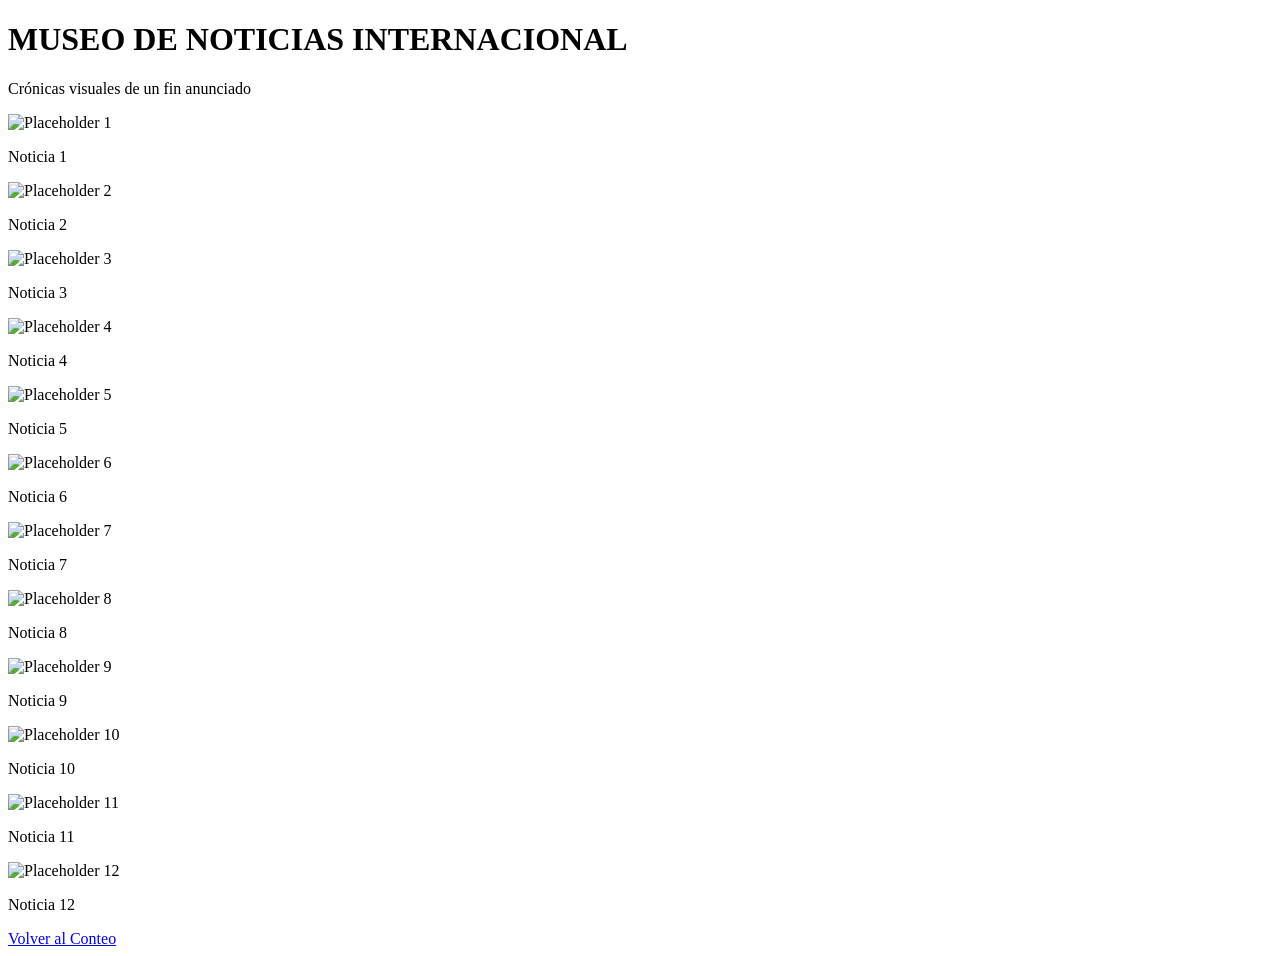
==== Museo.html @ cc82caa0 "Create Museo.html" ====
<!DOCTYPE html>
<html lang="es">
<head>
  <meta charset="UTF-8">
  <link rel="preconnect" href="https://fonts.googleapis.com">
  <link rel="preconnect" href="https://fonts.gstatic.com" crossorigin>
  <link href="https://fonts.googleapis.com/css2?family=Archivo+Black&display=swap" rel="stylesheet">
  <meta name="viewport" content="width=device-width, initial-scale=1.0">
  <link rel="stylesheet" href="styles/museum.css"/>
  <title>Museo de Noticias Internacional</title>
</head>
<body>
  
  <header>
    <h1>MUSEO DE NOTICIAS INTERNACIONAL</h1>
    <p class="subtitle">Crónicas visuales de un fin anunciado</p>
  </header>

  <main>
    <div class="gallery-container">
      <div class="image-card"><img src="https://via.placeholder.com/300x300?text=Imagen+1" alt="Placeholder 1"><p class="caption">Noticia 1</p></div>
      <div class="image-card"><img src="https://via.placeholder.com/300x300?text=Imagen+2" alt="Placeholder 2"><p class="caption">Noticia 2</p></div>
      <div class="image-card"><img src="https://via.placeholder.com/300x300?text=Imagen+3" alt="Placeholder 3"><p class="caption">Noticia 3</p></div>
      <div class="image-card"><img src="https://via.placeholder.com/300x300?text=Imagen+4" alt="Placeholder 4"><p class="caption">Noticia 4</p></div>
      <div class="image-card"><img src="https://via.placeholder.com/300x300?text=Imagen+5" alt="Placeholder 5"><p class="caption">Noticia 5</p></div>
      <div class="image-card"><img src="https://via.placeholder.com/300x300?text=Imagen+6" alt="Placeholder 6"><p class="caption">Noticia 6</p></div>
      <div class="image-card"><img src="https://via.placeholder.com/300x300?text=Imagen+7" alt="Placeholder 7"><p class="caption">Noticia 7</p></div>
      <div class="image-card"><img src="https://via.placeholder.com/300x300?text=Imagen+8" alt="Placeholder 8"><p class="caption">Noticia 8</p></div>
      <div class="image-card"><img src="https://via.placeholder.com/300x300?text=Imagen+9" alt="Placeholder 9"><p class="caption">Noticia 9</p></div>
      <div class="image-card"><img src="https://via.placeholder.com/300x300?text=Imagen+10" alt="Placeholder 10"><p class="caption">Noticia 10</p></div>
      <div class="image-card"><img src="https://via.placeholder.com/300x300?text=Imagen+11" alt="Placeholder 11"><p class="caption">Noticia 11</p></div>
      <div class="image-card"><img src="https://via.placeholder.com/300x300?text=Imagen+12" alt="Placeholder 12"><p class="caption">Noticia 12</p></div>
    </div>
  </main>

  <footer>
    <a href="index.html" class="nav-btn">Volver al Conteo</a>
  </footer>

</body>
</html>
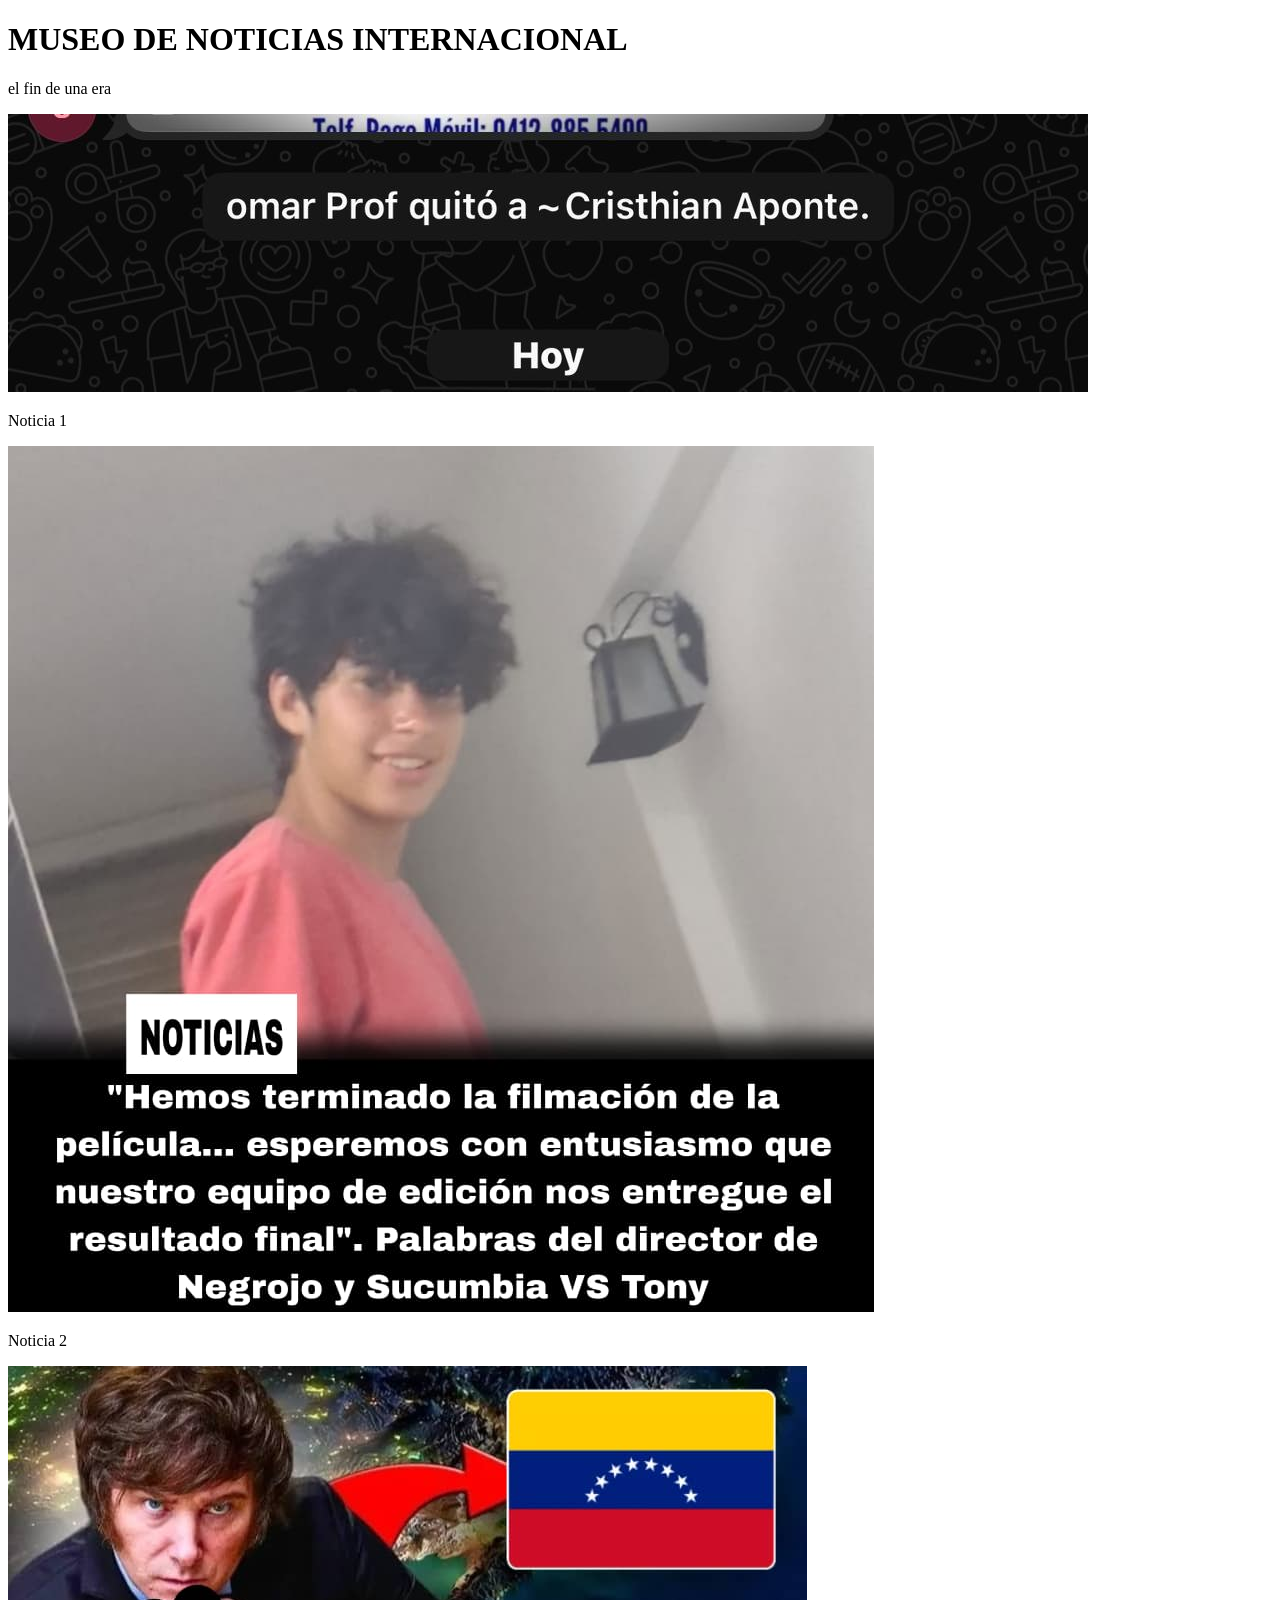
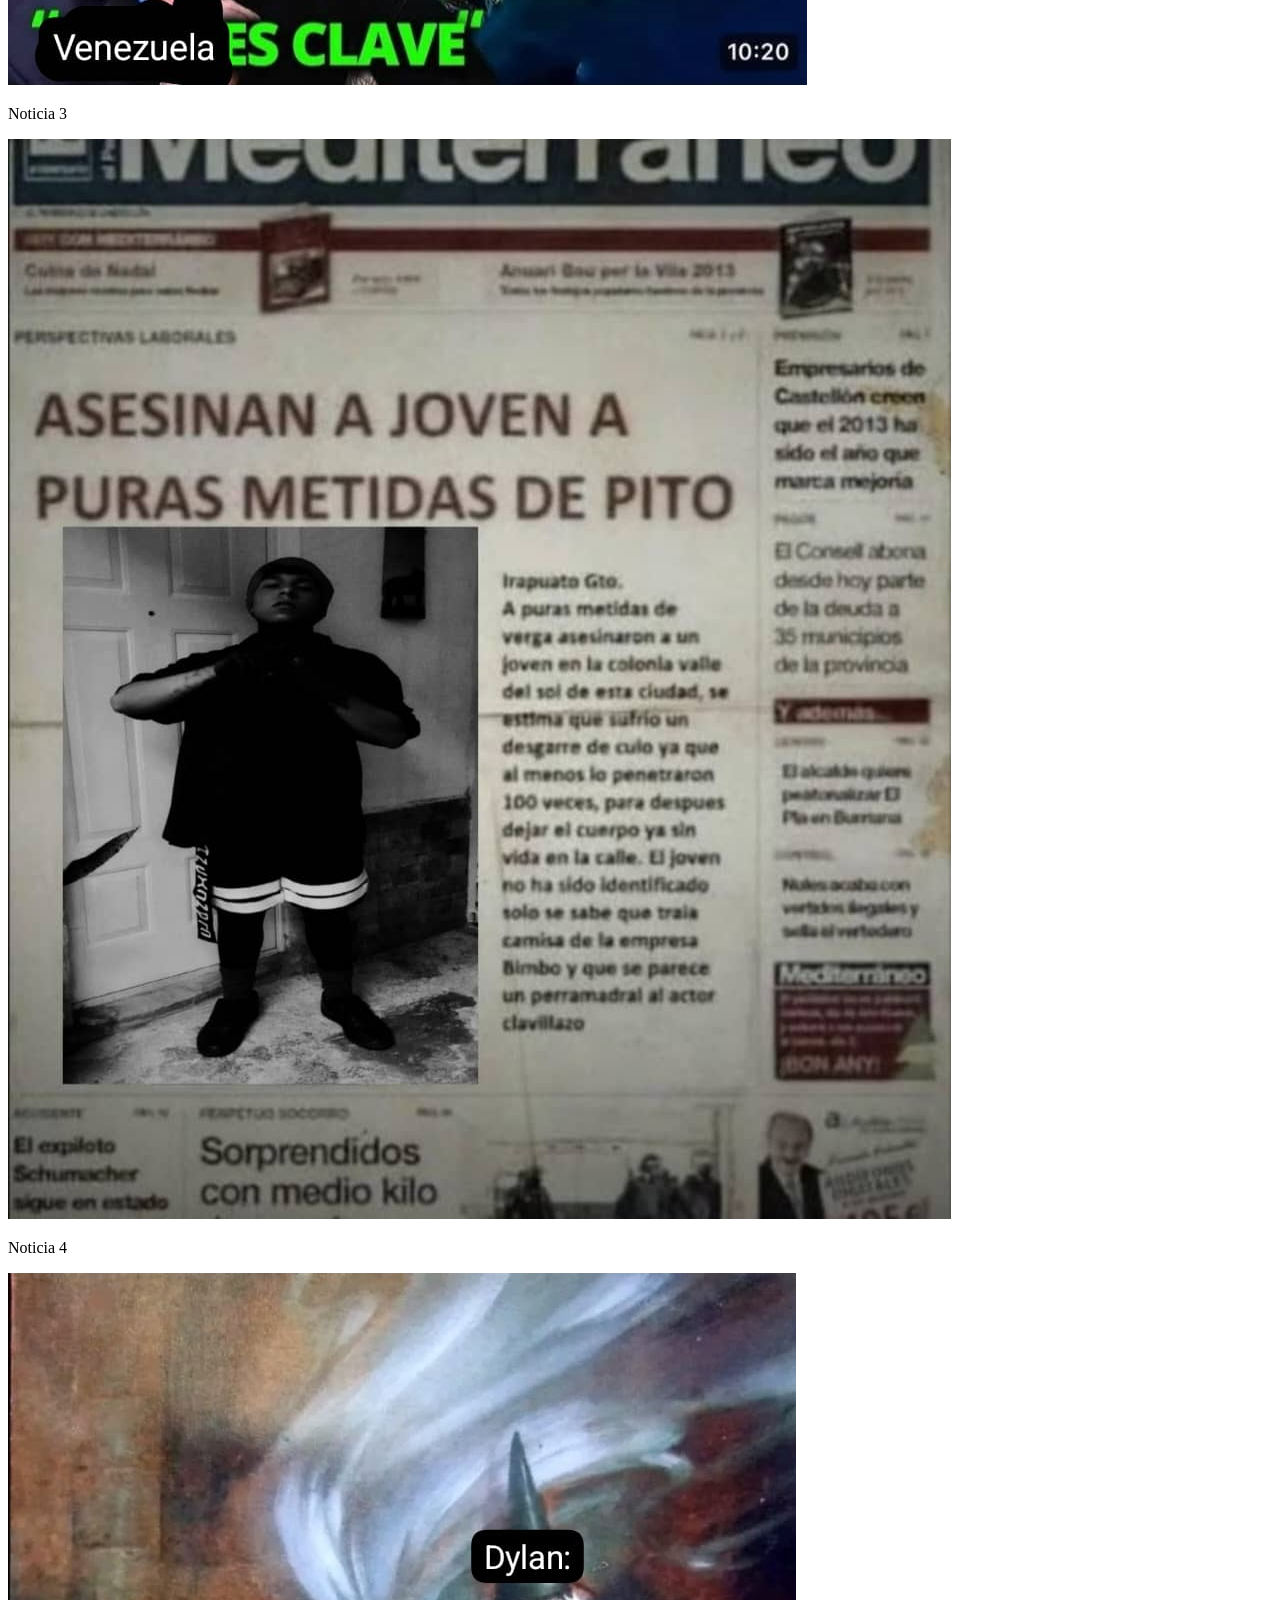
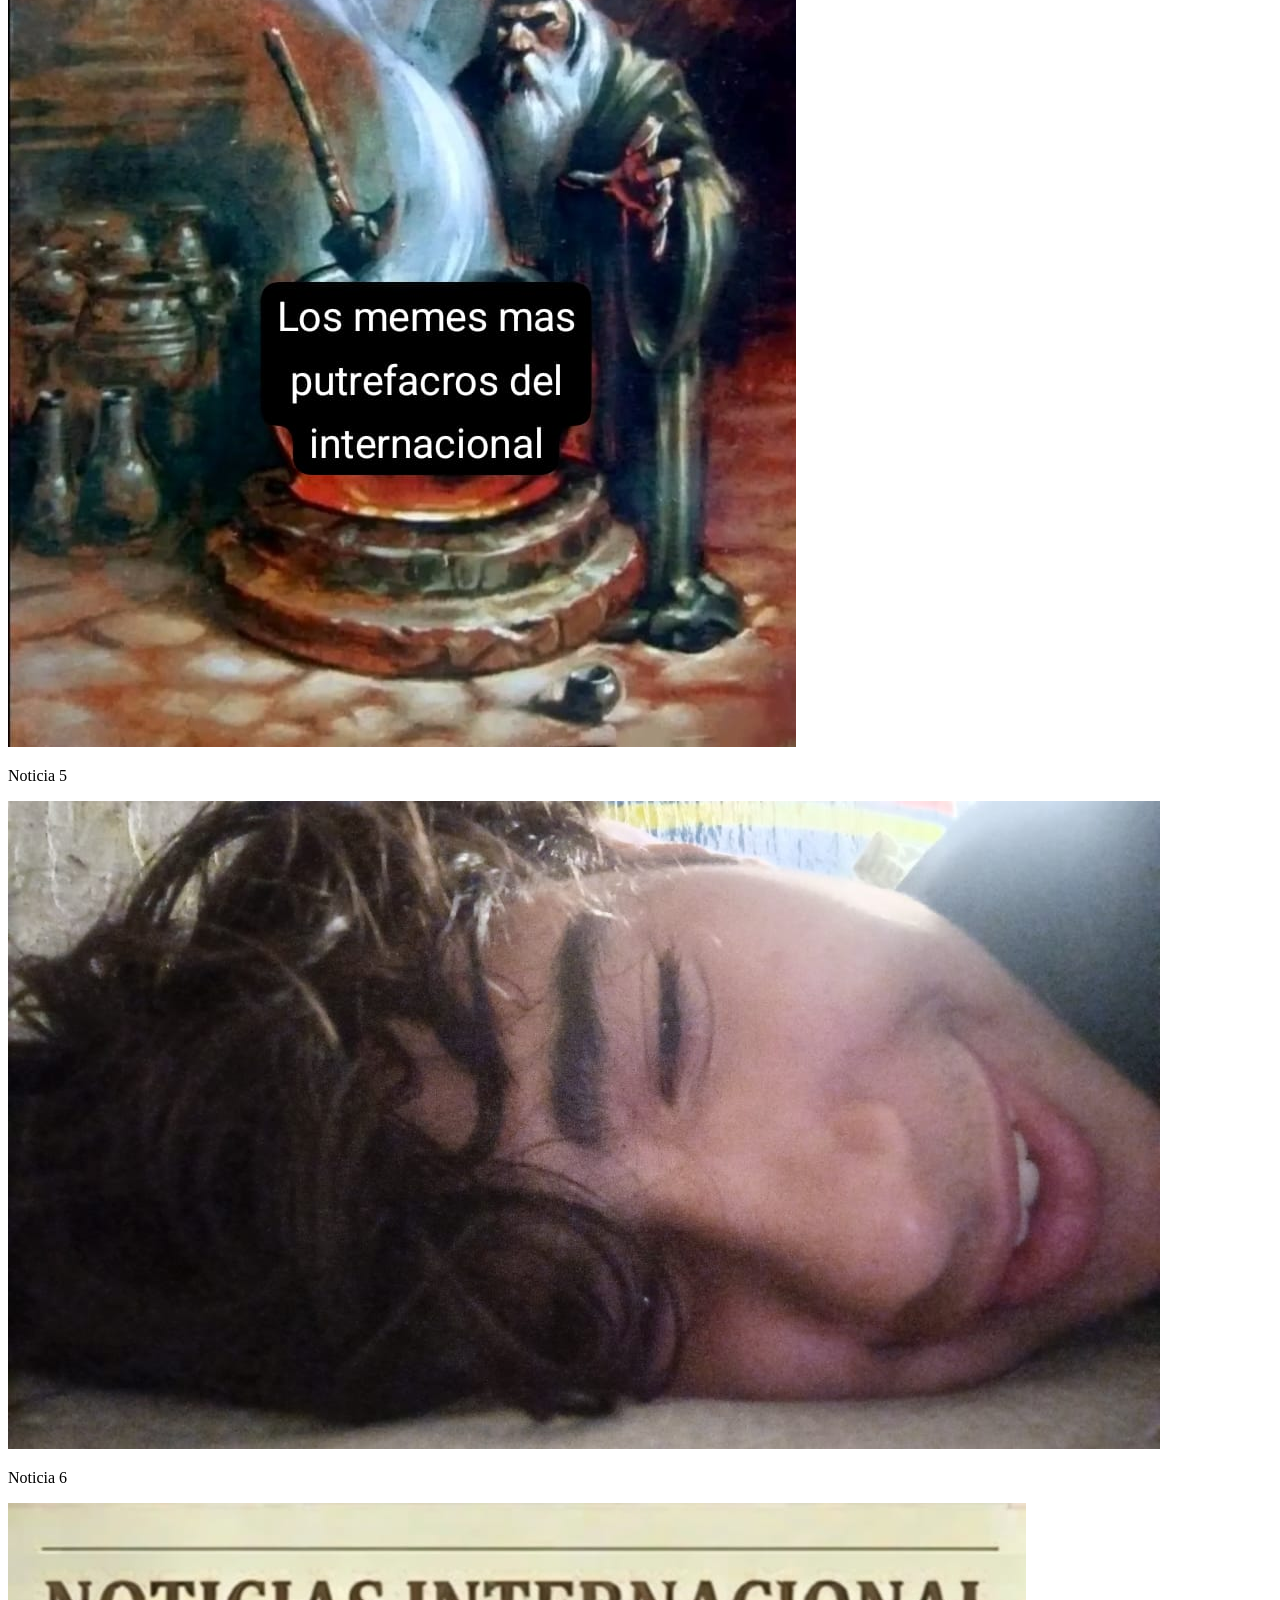
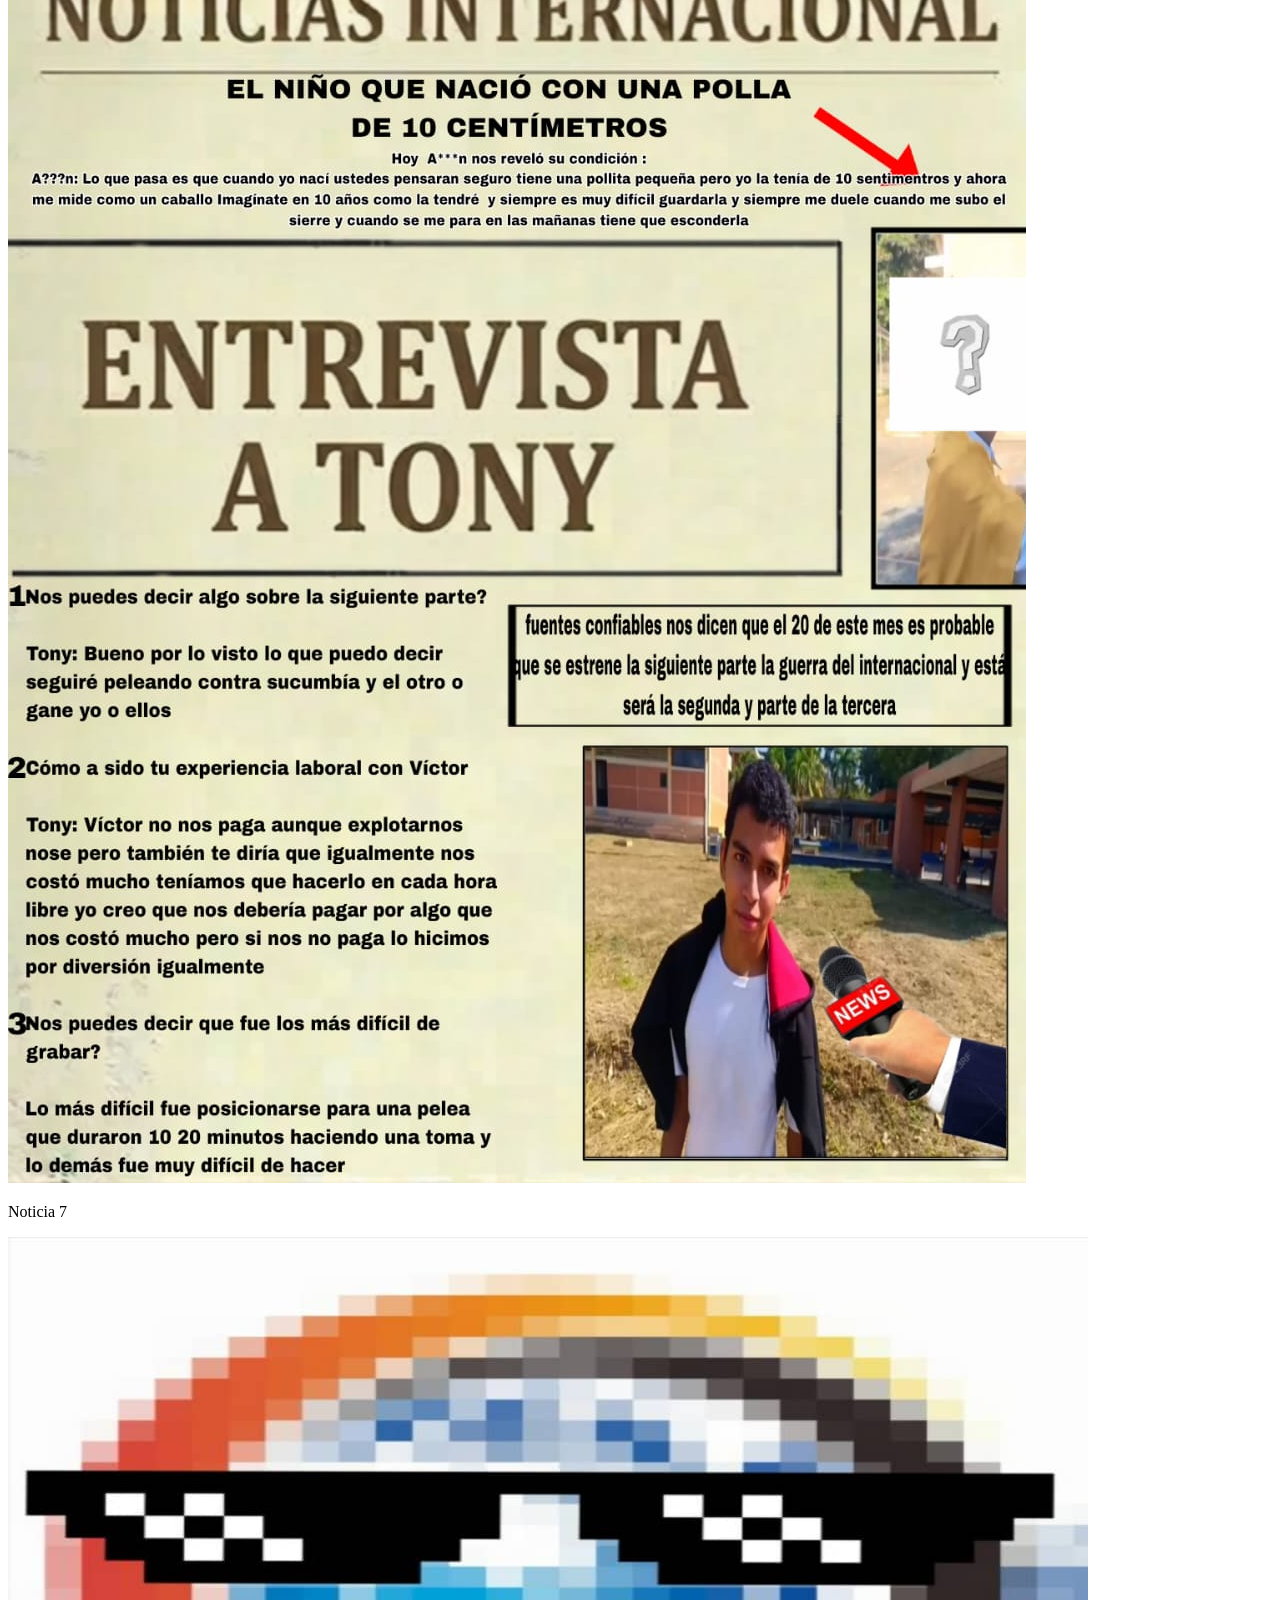
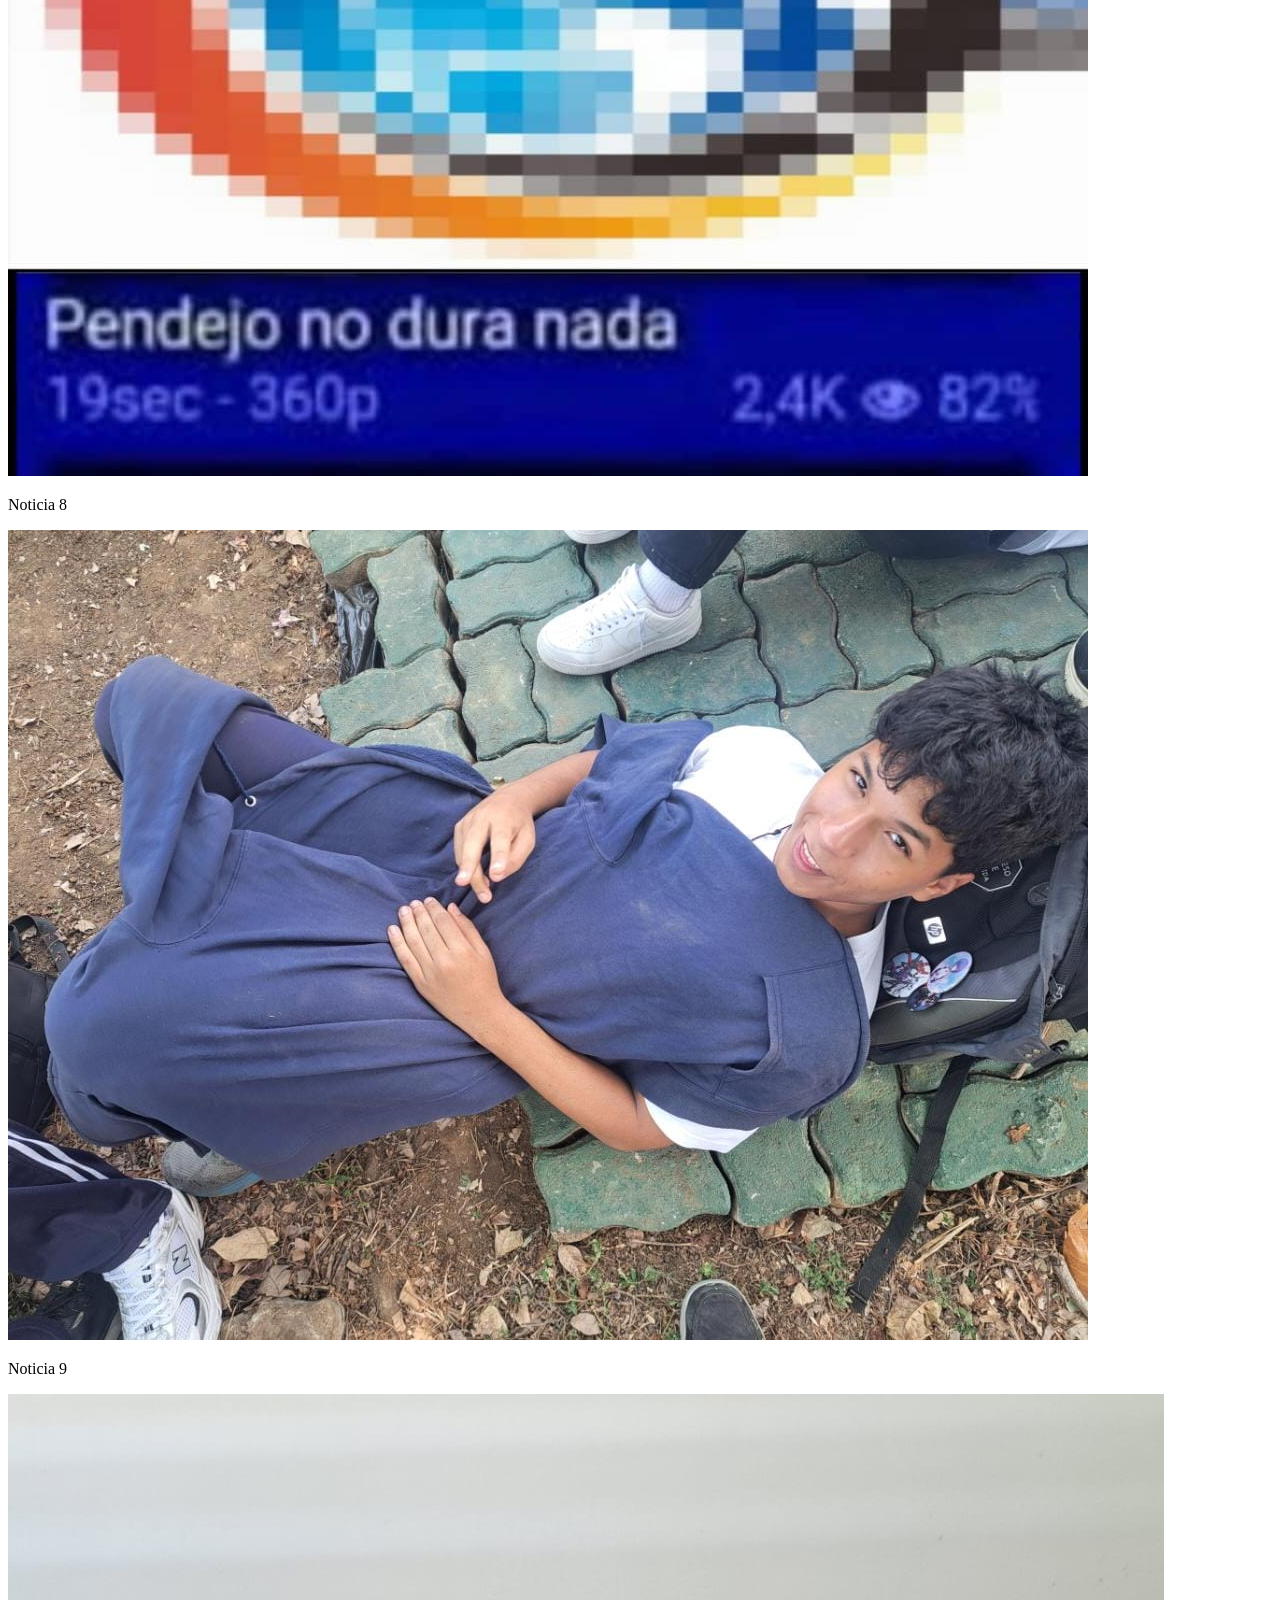
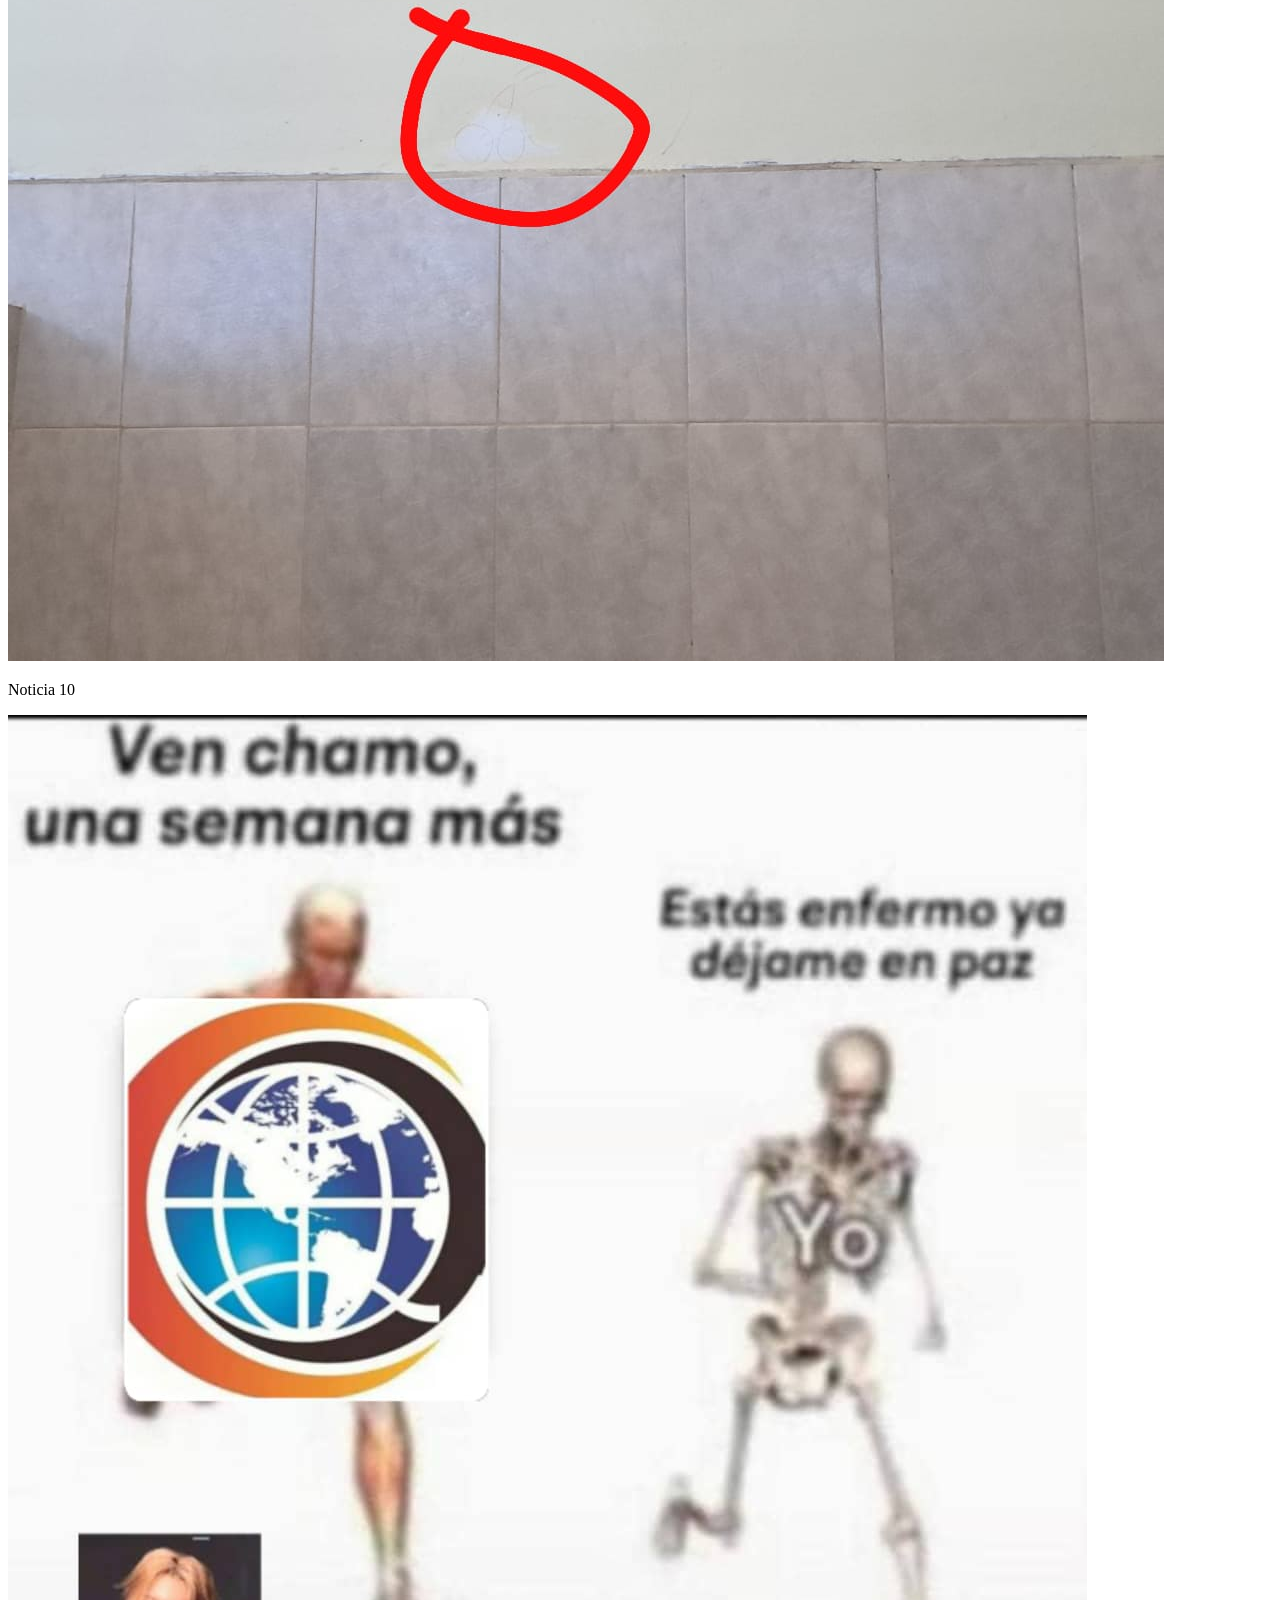
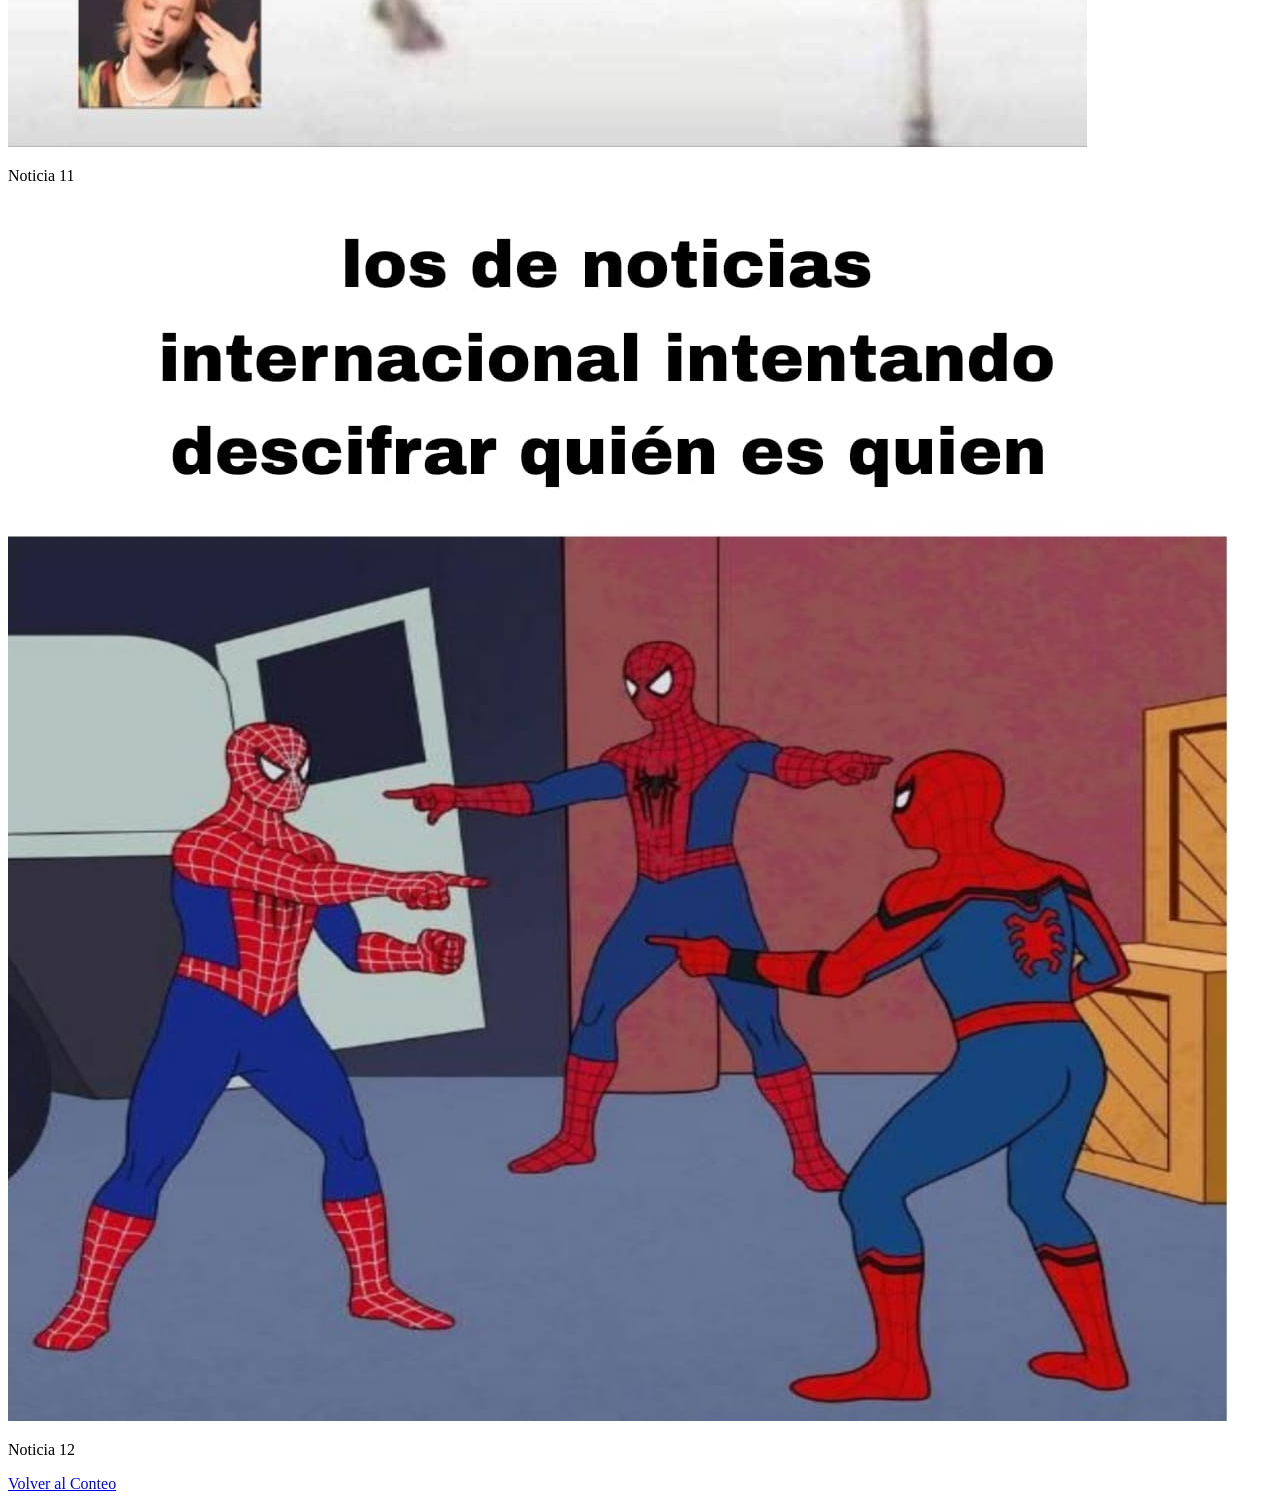
==== commit fabb234e: "Update Museo.html" ====
--- a/Museo.html
+++ b/Museo.html
@@ -6,33 +6,33 @@
   <link rel="preconnect" href="https://fonts.gstatic.com" crossorigin>
   <link href="https://fonts.googleapis.com/css2?family=Archivo+Black&display=swap" rel="stylesheet">
   <meta name="viewport" content="width=device-width, initial-scale=1.0">
-  <link rel="stylesheet" href="styles/museum.css"/>
+  <link rel="stylesheet" href="museum.css"/>
   <title>Museo de Noticias Internacional</title>
 </head>
 <body>
   
   <header>
     <h1>MUSEO DE NOTICIAS INTERNACIONAL</h1>
-    <p class="subtitle">Crónicas visuales de un fin anunciado</p>
+    <p class="subtitle">el fin de una era<!-- y el inicio de una nueva--></p>
   </header>
 
   <main>
     <div class="gallery-container">
-      <div class="image-card"><img src="https://via.placeholder.com/300x300?text=Imagen+1" alt="Placeholder 1"><p class="caption">Noticia 1</p></div>
-      <div class="image-card"><img src="https://via.placeholder.com/300x300?text=Imagen+2" alt="Placeholder 2"><p class="caption">Noticia 2</p></div>
-      <div class="image-card"><img src="https://via.placeholder.com/300x300?text=Imagen+3" alt="Placeholder 3"><p class="caption">Noticia 3</p></div>
-      <div class="image-card"><img src="https://via.placeholder.com/300x300?text=Imagen+4" alt="Placeholder 4"><p class="caption">Noticia 4</p></div>
-      <div class="image-card"><img src="https://via.placeholder.com/300x300?text=Imagen+5" alt="Placeholder 5"><p class="caption">Noticia 5</p></div>
-      <div class="image-card"><img src="https://via.placeholder.com/300x300?text=Imagen+6" alt="Placeholder 6"><p class="caption">Noticia 6</p></div>
-      <div class="image-card"><img src="https://via.placeholder.com/300x300?text=Imagen+7" alt="Placeholder 7"><p class="caption">Noticia 7</p></div>
-      <div class="image-card"><img src="https://via.placeholder.com/300x300?text=Imagen+8" alt="Placeholder 8"><p class="caption">Noticia 8</p></div>
-      <div class="image-card"><img src="https://via.placeholder.com/300x300?text=Imagen+9" alt="Placeholder 9"><p class="caption">Noticia 9</p></div>
-      <div class="image-card"><img src="https://via.placeholder.com/300x300?text=Imagen+10" alt="Placeholder 10"><p class="caption">Noticia 10</p></div>
-      <div class="image-card"><img src="https://via.placeholder.com/300x300?text=Imagen+11" alt="Placeholder 11"><p class="caption">Noticia 11</p></div>
-      <div class="image-card"><img src="https://via.placeholder.com/300x300?text=Imagen+12" alt="Placeholder 12"><p class="caption">Noticia 12</p></div>
+      <div class="image-card"><img src="IMG-20260315-WA0005.jpg" alt="Placeholder 1"><p class="caption">Noticia 1</p></div>
+      <div class="image-card"><img src="IMG-20260319-WA0015.jpg" alt="Placeholder 2"><p class="caption">Noticia 2</p></div>
+      <div class="image-card"><img src="IMG-20260319-WA0016.jpg" alt="Placeholder 3"><p class="caption">Noticia 3</p></div>
+      <div class="image-card"><img src="IMG-20260319-WA0021.jpg" alt="Placeholder 4"><p class="caption">Noticia 4</p></div>
+      <div class="image-card"><img src="IMG-20260319-WA0032.jpg" alt="Placeholder 5"><p class="caption">Noticia 5</p></div>
+      <div class="image-card"><img src="IMG-20260319-WA0033.jpg" alt="Placeholder 6"><p class="caption">Noticia 6</p></div>
+      <div class="image-card"><img src="IMG-20260319-WA0034.jpg" alt="Placeholder 7"><p class="caption">Noticia 7</p></div>
+      <div class="image-card"><img src="IMG-20260319-WA0035.jpg" alt="Placeholder 8"><p class="caption">Noticia 8</p></div>
+      <div class="image-card"><img src="IMG-20260325-WA0000.jpg" alt="Placeholder 9"><p class="caption">Noticia 9</p></div>
+      <div class="image-card"><img src="IMG-20260325-WA0001.jpg" alt="Placeholder 10"><p class="caption">Noticia 10</p></div>
+      <div class="image-card"><img src="IMG-20260325-WA0003.jpg" alt="place"><p class="caption">Noticia 11</p></div>
+      <div class="image-card"><img src="IMG-20260331-WA0040.jpg" alt="Placeholder 12"><p class="caption">Noticia 12</p></div>
     </div>
   </main>
-
+<!-- si quieres saber de quien es esta ip, preguntame en persona -->
   <footer>
     <a href="index.html" class="nav-btn">Volver al Conteo</a>
   </footer>
